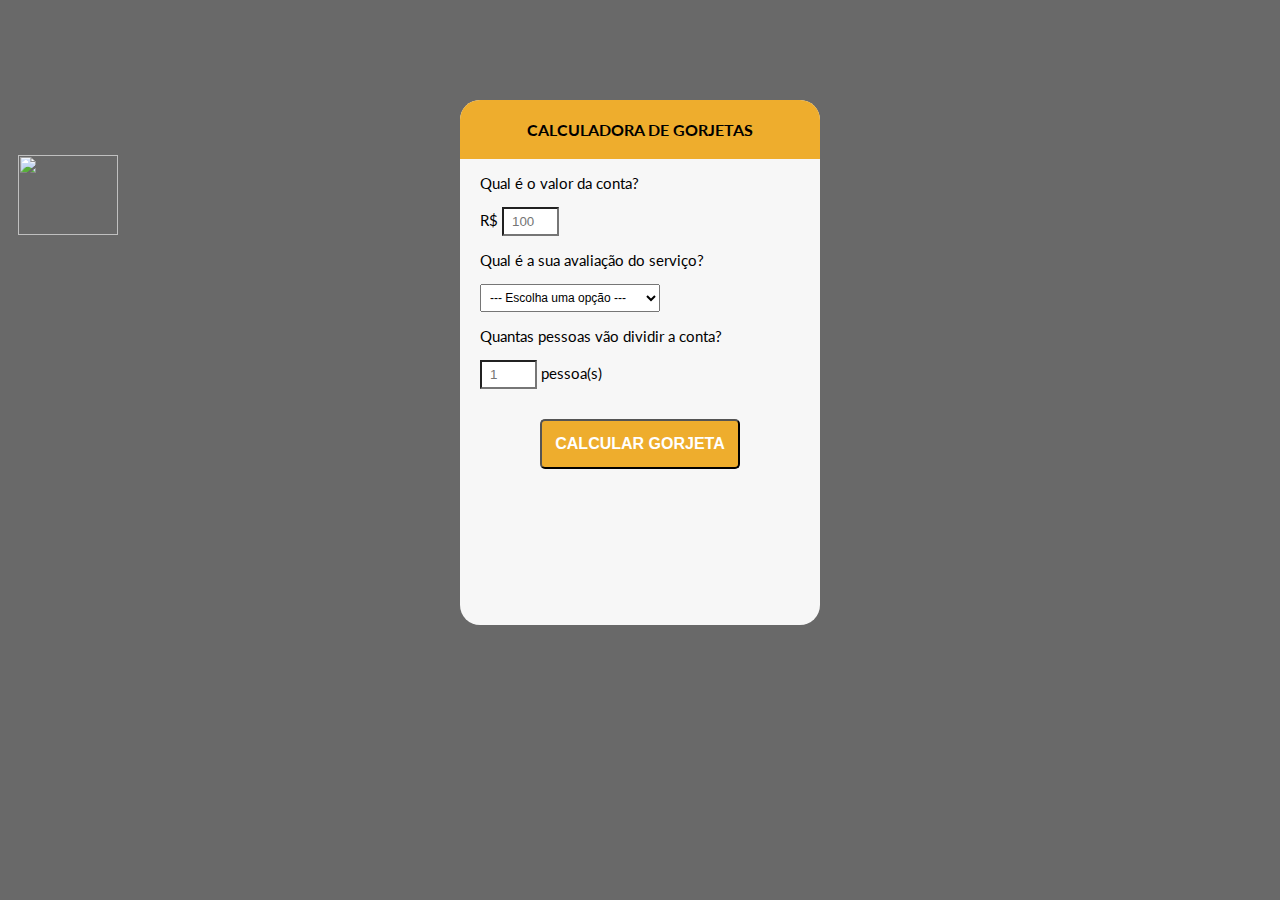
==== calculadora-de-gorjetas/index.html @ 3c8b8d38 "Add files via upload" ====
<!DOCTYPE html>
<html lang="pt-br">
  <head>
    <meta charset="UTF-8" />
    <meta http-equiv="X-UA-Compatible" content="IE=edge" />
    <meta name="viewport" content="width=device-width, initial-scale=1.0" />
    <link rel="stylesheet" href="styles.css" />
    <title>Calculadora de Gorjetas</title>
  </head>
  <body>
    <div id="conteiner">
      <div>
        <h1 class="title"><strong>Calculadora de Gorjetas</strong></h1>
      </div>
      <div>
        <form class="tipsForm" id="tipsForm">
          <label for="bill">
            <p>Qual é o valor da conta?</p>
          </label>
          <p>
            R$
            <input
              type="number"
              placeholder="100"
              name="bill"
              id="bill"
              class="formInput"
              required
            />
          </p>
          <label for="serviceQuality">
            <p>Qual é a sua avaliação do serviço?</p>
          </label>
          <p>
            <select
              name="serviceQuality"
              id="serviceQuality"
              class="formSelect"
            >
              <option disabled selected value="0">
                --- Escolha uma opção ---
              </option>
              <option value="0.3">30% - Incrível</option>
              <option value="0.2">20% - Bom</option>
              <option value="0.15">15% - Aceitável</option>
              <option value="0.1">10% - Ruim</option>
              <option value="0.05">05% - Péssimo</option>
            </select>
          </p>
          <label for="people">
            <p>Quantas pessoas vão dividir a conta?</p>
          </label>
          <p>
            <input
              type="number"
              placeholder="1"
              name="people"
              id="people"
              class="formInput"
              required
            />
            pessoa(s)
          </p>
          <button type="submit" class="formSubmit">Calcular gorjeta</button>
        </form>
      </div>
      <div id="totalTip">
        Gorjeta total: 
        R$<span id="tip">0,00</span>
        <span id="each">por pessoa</span>
      </div>
    </div>

    <img style="vertical-align: top" src="https://lh3.googleusercontent.com/[base64]w678-h480-no?authuser=0"/>

    <script type="text/javascript" src="scripts.js"></script>
  </body>
</html>
---- calculadora-de-gorjetas/styles.css ----
@import url("https://fonts.googleapis.com/css2?family=Lato:300,400,700|PT++Mono");

:root {
  --primary-color: DimGrey;
  --secondary-color: Black;
  --terciary-color: Gainsboro;
}

body {
  background-color: var(--primary-color);
  font-size: 15px;
  font-family: Lato, sans-serif;
}

#conteiner {
  height: 525px;
  width: 360px;
  margin: 100px auto;
  background: #f7f7f7;
  border-radius: 20px;
}

.title {
  background: #eead2d;
  color: var(--secondary-color);
  padding: 20px;
  text-transform: uppercase;
  font-size: 16px;
  font-weight: normal;
  border-top-left-radius: 20px;
  border-top-right-radius: 20px;
  text-align: center;
}

.tipsForm {
  padding-left: 20px;
  padding-right: 20px;
}

.formInput {
  background: white;
  width: 40px;
  padding: 5px 5px 5px 8px;
}

.formInput:focus {
  border: 3px solid var(--primary-color);
  outline: none;
}

.formSelect {
  width: 180px;
  padding: 5px;
  font-size: 12px;
}

.formSubmit {
  text-transform: uppercase;
  font-weight: bold;
  display: block;
  margin: 30px auto;
  background: #eead2d;
  border-radius: 5px;
  width: 200px;
  height: 50px;
  font-size: 16px;
  color: white;
}

#totalTip {
 font-size: 20px;
 margin-top: 5px;
 text-align: center; 
}

img {
  position: fixed;
  height: 80px;
  width: 100px;
  padding-left: 10px;
  bottom: 665px;
}
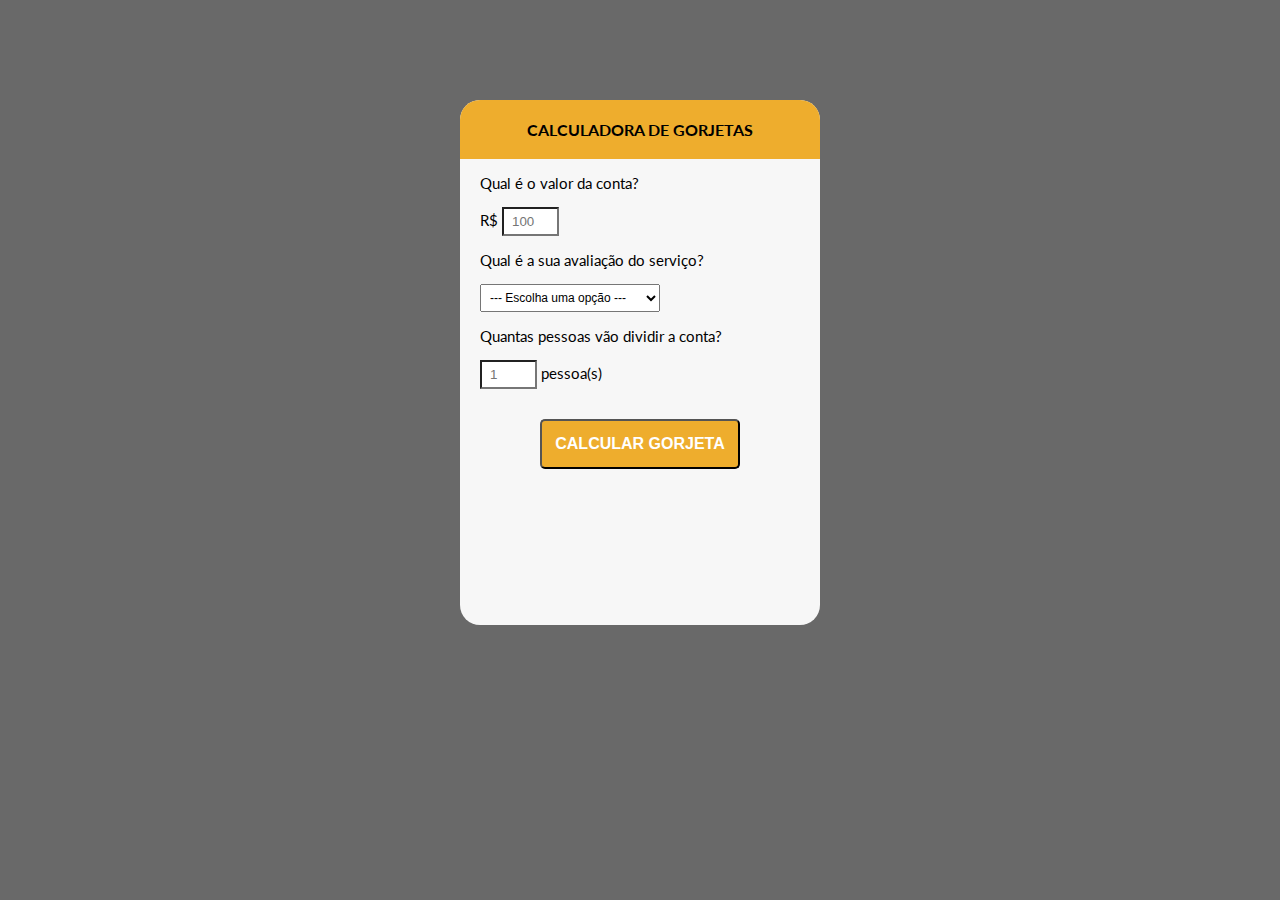
==== commit 1f8f5e56: "Add files via upload" ====
--- a/calculadora-de-gorjetas/index.html
+++ b/calculadora-de-gorjetas/index.html
@@ -4,7 +4,7 @@
     <meta charset="UTF-8" />
     <meta http-equiv="X-UA-Compatible" content="IE=edge" />
     <meta name="viewport" content="width=device-width, initial-scale=1.0" />
-    <link rel="stylesheet" href="styles.css" />
+    <link rel="stylesheet" href="style.css" />
     <title>Calculadora de Gorjetas</title>
   </head>
   <body>
@@ -70,9 +70,6 @@
         <span id="each">por pessoa</span>
       </div>
     </div>
-
-    <img style="vertical-align: top" src="https://lh3.googleusercontent.com/[base64]w678-h480-no?authuser=0"/>
-
-    <script type="text/javascript" src="scripts.js"></script>
+    <script type="text/javascript" src="script.js"></script>
   </body>
-</html>
+</html>--- a/calculadora-de-gorjetas/style.css
+++ b/calculadora-de-gorjetas/style.css
@@ -0,0 +1,74 @@
+@import url("https://fonts.googleapis.com/css2?family=Lato:300,400,700|PT++Mono");
+
+:root {
+  --primary-color: DimGrey;
+  --secondary-color: Black;
+  --terciary-color: Gainsboro;
+}
+
+body {
+  background-color: var(--primary-color);
+  font-size: 15px;
+  font-family: Lato, sans-serif;
+}
+
+#conteiner {
+  height: 525px;
+  width: 360px;
+  margin: 100px auto;
+  background: #f7f7f7;
+  border-radius: 20px;
+}
+
+.title {
+  background: #eead2d;
+  color: var(--secondary-color);
+  padding: 20px;
+  text-transform: uppercase;
+  font-size: 16px;
+  font-weight: normal;
+  border-top-left-radius: 20px;
+  border-top-right-radius: 20px;
+  text-align: center;
+}
+
+.tipsForm {
+  padding-left: 20px;
+  padding-right: 20px;
+}
+
+.formInput {
+  background: white;
+  width: 40px;
+  padding: 5px 5px 5px 8px;
+}
+
+.formInput:focus {
+  border: 3px solid var(--primary-color);
+  outline: none;
+}
+
+.formSelect {
+  width: 180px;
+  padding: 5px;
+  font-size: 12px;
+}
+
+.formSubmit {
+  text-transform: uppercase;
+  font-weight: bold;
+  display: block;
+  margin: 30px auto;
+  background: #eead2d;
+  border-radius: 5px;
+  width: 200px;
+  height: 50px;
+  font-size: 16px;
+  color: white;
+}
+
+#totalTip {
+ font-size: 20px;
+ margin-top: 5px;
+ text-align: center; 
+}